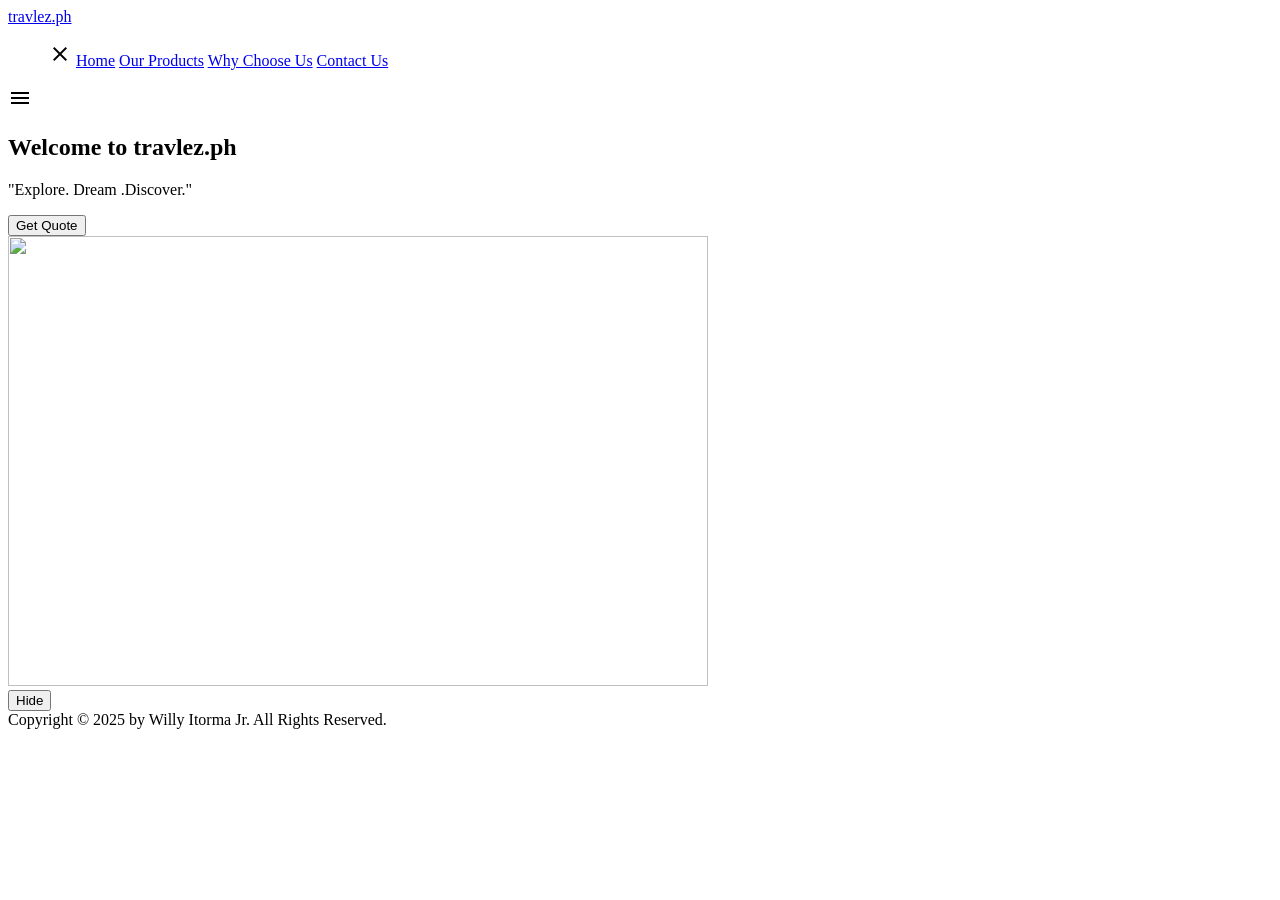
==== index.html @ fa22c674 "Add files via upload" ====
<!DOCTYPE html>
<html lang="en">
  <head>
    <meta charset="UTF-8">
    <meta name="viewport" content="width=device-width, initial-scale=1.0">
    <title>Final Website HTML and CSS and JavaScript</title>
    <link rel="stylesheet" href="css/style.css">
    <!-- Google Fonts Links For Icon -->
    <link rel="stylesheet" href="https://fonts.googleapis.com/css2?family=Material+Symbols+Outlined:opsz,wght,FILL,GRAD@24,400,0,0">
  </head>
  <body>
    <header>
        
       <nav class="navbar">
        <a class="logo" href="#">travlez<span>.ph</span></a>
        <ul class="menu-links">
          <span id="close-menu-btn" class="material-symbols-outlined">close</span>
          <a href="#">Home</a>
          <a href="products.html">Our Products</a>
          <a href="#">Why Choose Us</a>
          <a href="#">Contact Us</a>
        </ul>
         <span id="hamburger-btn" class="material-symbols-outlined">menu</span>
      </nav>
    </header>

    <section class="hero-section">
      <div class="content">
       <h2 id="alertButton">Welcome to travlez.ph</h2>
        <p>
          "Explore. Dream .Discover."
        </p>

        <button id="toggleButton">Get Quote</button>
        <br>
     <ul id="toggle" style="display: none;">
        <li><a href="#">Tour Package</a></li>
        <li><a href="#">Hotel</a></li>
        <li><a href="ticket.html">Ticket</a></li>
         <li><a href="#">Visa</a></li>
     </ul>
      </div>

       <div class="my_image">
     <img id="myImg" src="image/gallery.jpg" width="700" height="450"><br>
     <button id="myButton">Hide</button><br>   
      </div>
    </section>

 <footer>Copyright &copy; 2025 by Willy Itorma Jr. All Rights Reserved.</footer>
 
 <script src="js/script.js"></script>
  </body>
</html>
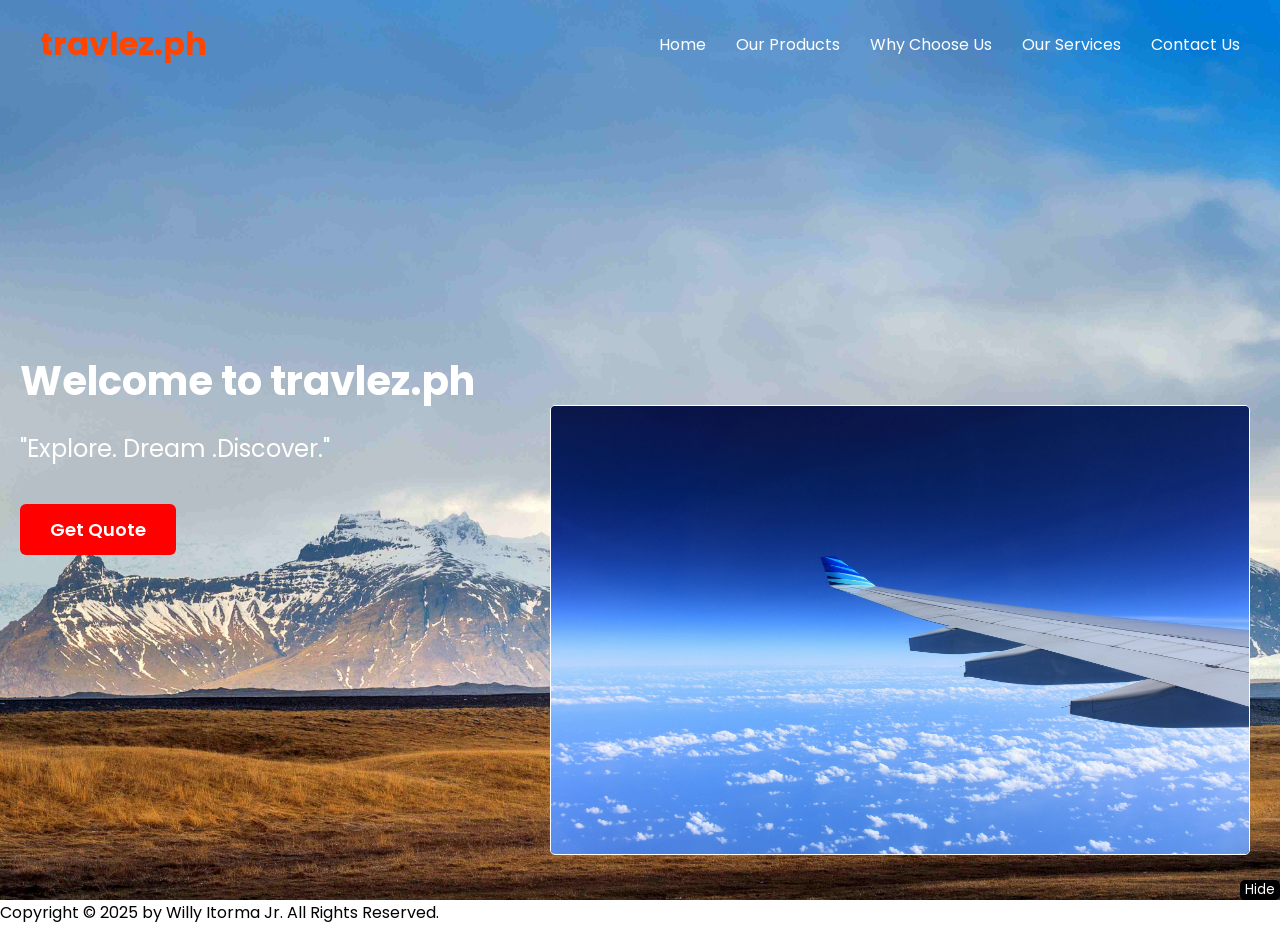
==== commit f04fa807: "Modify navigation and enhance hero section Updated navigation links and added 'Our Services' section" ====
--- a/index.html
+++ b/index.html
@@ -18,6 +18,7 @@
           <a href="#">Home</a>
           <a href="products.html">Our Products</a>
           <a href="#">Why Choose Us</a>
+          <a href="services.html">Our Services</a>
           <a href="#">Contact Us</a>
         </ul>
          <span id="hamburger-btn" class="material-symbols-outlined">menu</span>
--- a/css/style.css
+++ b/css/style.css
@@ -0,0 +1,258 @@
+/* Importing Google font - Poppins */
+@import url('https://fonts.googleapis.com/css2?family=Poppins:wght@300;400;500;600;700&display=swap');
+* {
+  margin: 0;
+  padding: 0;
+  box-sizing: border-box;
+  font-family: 'Poppins', sans-serif;
+}
+
+header {
+  position: fixed;
+  top: 0;
+  left: 0;
+  width: 100%;
+  padding: 20px;
+}
+
+header .navbar {
+  display: flex;
+  align-items: center;
+  justify-content: space-between;
+  max-width: 1200px;
+  margin: 0 auto;
+}
+
+.navbar .logo {
+  color: orangered;
+  font-weight: bold;
+  font-size: 2rem;
+  text-decoration: none; 
+}
+
+.navbar .logo:hover{
+color: skyblue;
+ }
+.navbar .menu-links { 
+  display: flex;
+  list-style-type: none;
+  font-size: 16px;
+  gap: 30px;
+}
+
+.navbar a {
+  color: #fff;
+  font-weight: normal;
+  text-decoration: none;
+  transition: 0.2s ease;
+
+}
+
+.navbar a:hover {
+  color: #ddd;
+}
+
+.hero-section {
+  height: 100vh;
+  background-image: url("../image/img2-iceland.jpg");
+  background-position: center;
+  background-size: cover;
+  display: flex;
+  align-items: center;
+  padding: 0 20px;
+  
+}
+
+.hero-section .content {
+  display: block;
+  max-width: 1200px;
+  margin: 0;
+  width: 100%;
+  color: #000;
+  
+}
+
+.hero-section .content h2 {
+  display: block;
+  color: white;
+  font-size: 2.5rem;
+  max-width: 600px;
+  line-height: 70px;
+  cursor: pointer;
+
+}
+.hero-section .content h2:hover {
+  color: gold;
+}
+
+.hero-section .content p {
+  color: #FFF;
+   font-family: 'Poppins', sans-serif;
+  font-weight: 400;
+  max-width: 600px;
+  margin-top: 15px;
+  font-size: 1.5rem;
+   }
+
+.hero-section .content p:hover {
+  color: #ddd;
+}
+
+ #toggleButton{
+  background: red;
+  color: #FFF;
+  border: none;
+  border-radius: 5px;
+  padding: 12px 30px;
+  font-size: 1rem;
+  border-radius: 6px;
+  margin-top: 38px;
+  cursor: pointer;
+  font-weight: 600;
+  font-size: large;
+  transition: 0.2s ease;
+}
+#toggleButton:hover{
+  background: tomato;
+
+}
+
+#toggle li{
+  
+position: relative;
+display: flex;
+text-decoration: none;
+}
+#toggle li a{
+color: white;
+text-decoration: none;
+font-size: large;
+font-weight: 300;
+}
+#toggle li a:hover{
+  text-decoration: underline;
+  color: red;
+}
+.hero-section .content button:hover {
+  background-color: whitesmoke;
+  color: brown;
+}
+
+ /*footer {
+  margin-top: 200px;
+  margin-left: auto;
+  margin-right: auto;
+  text-align: center;
+  color: #000;
+  font-size: 15px;
+  opacity: 1;
+}*/
+#myButton {
+  position: absolute;
+  bottom: 0;
+  left: 100%;
+  transform: translateX(-100%);
+  color: white;
+  background-color: #000;
+  border: none;
+  border-radius: 5px;
+  padding: 0 5px 0 5px;
+ }
+  #myImg {
+    position: absolute;
+    bottom: 5%;
+    transform: translateX(-100%);
+    margin-left: 30px;
+    border-radius: 5px;
+    border: solid 1px white;
+  }
+
+#close-menu-btn {
+  position: absolute;
+  right: 20px;
+  top: 20px;
+  cursor: pointer;
+  display: none;
+}
+
+#hamburger-btn {
+  color: #FFF;
+  cursor: pointer;
+  display: none;
+}
+
+#video_btn{
+  display: none;
+}
+
+
+@media (max-width: 768px) {
+  header {
+    padding: 10px;
+  }
+
+  header.show-mobile-menu::before {
+    content: "";
+    position: fixed;
+    left: 0;
+    top: 0;
+    width: 100%;
+    height: 100%;
+    backdrop-filter: blur(5px);
+  }
+
+  .navbar .logo {
+    font-size: 2rem;
+  }
+
+    
+  #hamburger-btn, #close-menu-btn {
+    display: block;
+  }
+
+  .navbar .menu-links {
+    position: fixed;
+    top: 0;
+    left: -250px;
+    width: 250px;
+    height: 100vh;
+    background: #fff;
+    flex-direction: column;
+    padding: 70px 40px 0;
+    transition: left 0.2s ease;
+  }
+
+  header.show-mobile-menu .navbar .menu-links {
+    left: 0;
+  }
+
+  .navbar a {
+    color: #000;
+  }
+
+  .hero-section .content {
+    text-align: center;
+  }
+
+  .hero-section .content :is(h2, p) {
+    max-width: 100%;
+  }
+
+  .hero-section .content h2 {
+    font-size: 2rem;
+    line-height: 40px;
+  }
+  
+  .hero-section .content button {
+    padding: 5px 100px;
+  }
+  #myImg{
+    display: none;
+  }
+  #toggle li{
+display: flex;
+justify-content: center;
+
+}
+
+}
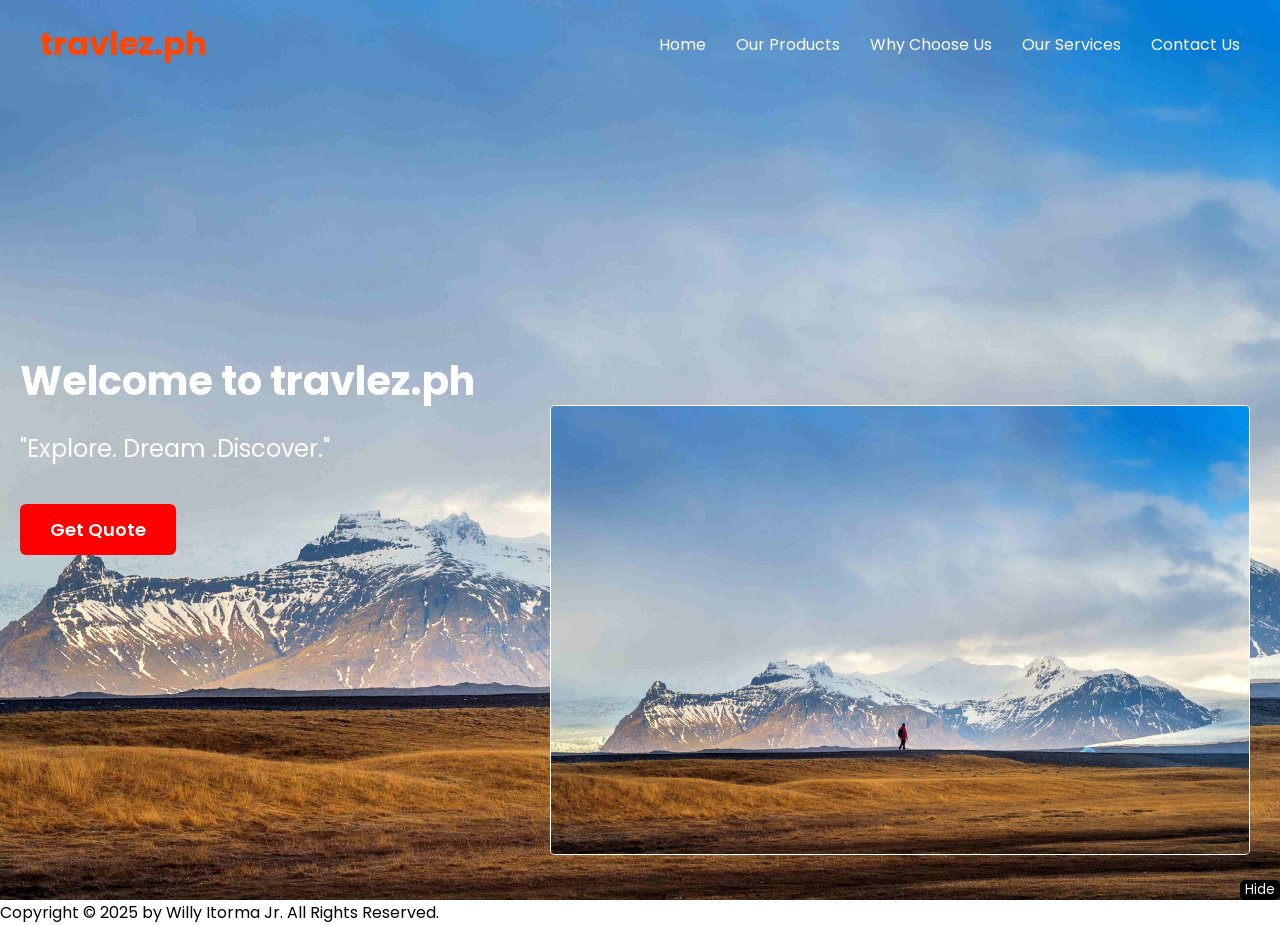
==== commit b13c2ca6: "Update index.html" ====
--- a/index.html
+++ b/index.html
@@ -43,7 +43,7 @@
       </div>
 
        <div class="my_image">
-     <img id="myImg" src="image/gallery.jpg" width="700" height="450"><br>
+     <img id="myImg" src="image/img2-iceland.jpg" width="700" height="450"><br>
      <button id="myButton">Hide</button><br>   
       </div>
     </section>
